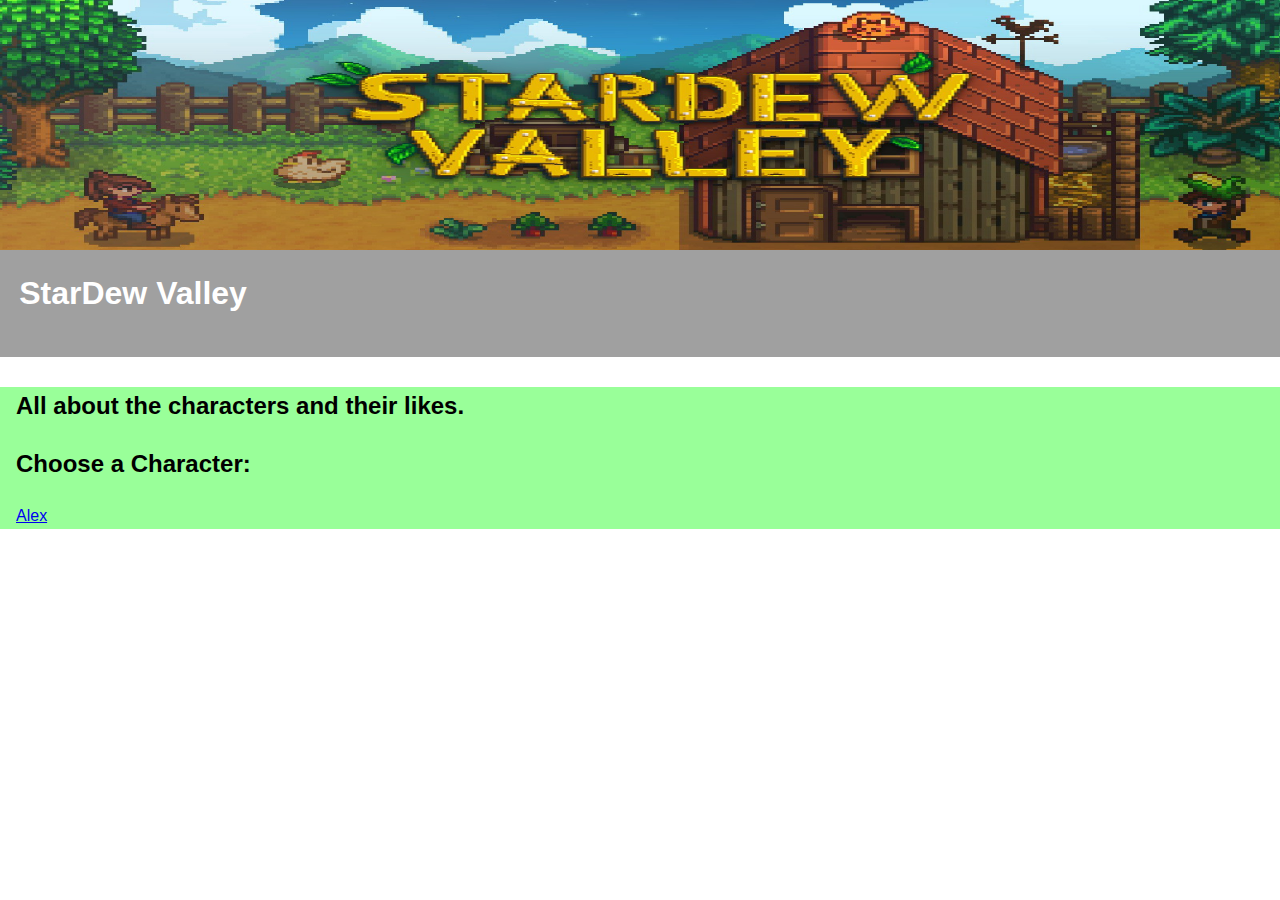
==== main-page.html @ 336d3cd3 "inital commit" ====
<!DOCTYPE html>
<html>
   <head>
    <link rel="stylesheet" href="CSS/style.css">
    <link rel="stylesheet" href="CSS/normalize.css">
 
     <img class= "main-img" src="Pictures/Stardew Valley Logo.jpg" alt="Stardew Valley Logo">
     <title>StarDew Valley</title>
     </head>
     <body>
       <header class= "main-header">
        <h1>StarDew Valley</h1>
       </header>
       
       <div class="container">
       
     <h2>All about the characters and their likes.</h2>
 
<!----  NEEDS JAVA SCRIPT TO WORK  -----
      <label for="Char-select">Choose a Character:</label>
      <select id="Char-select">
        <optgroup label="Bachelors">
          <option value="1">Alex</option>
          <option>Elliott</option>
          <option>Harvey</option>
          <option>Sam</option>
          <option>Sebastian</option>
          <option>Shane</option>  
        </optgroup>
        <optgroup label="Bachelorettes">
          <option>Abigail</option>
          <option>Emily</option>
          <option>Haley</option>
          <option>Leah</option>
          <option>Maru</option>
          <option>Penny</option>
        </optgroup>
        <optgroup label="Town Folks">
          <option>Caroline</option>
          <option>Clint</option>
          <option>Demetrius</option>
          <option>Dward</option>
          <option>Evelyn</option>
          <option>George</option>
          <option>Gus</option>
          <option>Jas</option>
          <option>Jodi</option>
          <option>Kent</option>
          <option>Krobus</option>
          <option>Lewis</option>
          <option>Linus</option>
          <option>Marnie</option>
          <option>Pam</option>
          <option>Pierre</option>
          <option>Robin</option>
          <option>Sandy</option>
          <option>Vincent</option>
          <option>Willy</option>
          <option>Wizard</option>
        </optgroup>
        </select>
-->
         
         <h2>Choose a Character:</h2>
        <p><a href="Characters/Alex.html">Alex</a></p>
       </div>
  </body>
</html>
---- CSS/style.css ----
* {
  box-sizing:border-box;
}

h1 {
  font-size: 2em;
  display:inline-block;
  
}

.main-img {
  width: 100%;
  height: 250px; 
  margin-bottom: -10px;
}

.main-header {
  color: white;
  background-color: #A0A0A0;
  padding: 0 1.2em 1em 1.2em;
  margin-top:-1px;
  margin-bottom: 30px;
}

body {
  
  line-height: 1.6;
}

.container {
  padding-left: 1em;
  padding-right: 1em;
  background-color: #99FF99;
}

.Alex-p {
  height: 100px;
  width: 100px;
}
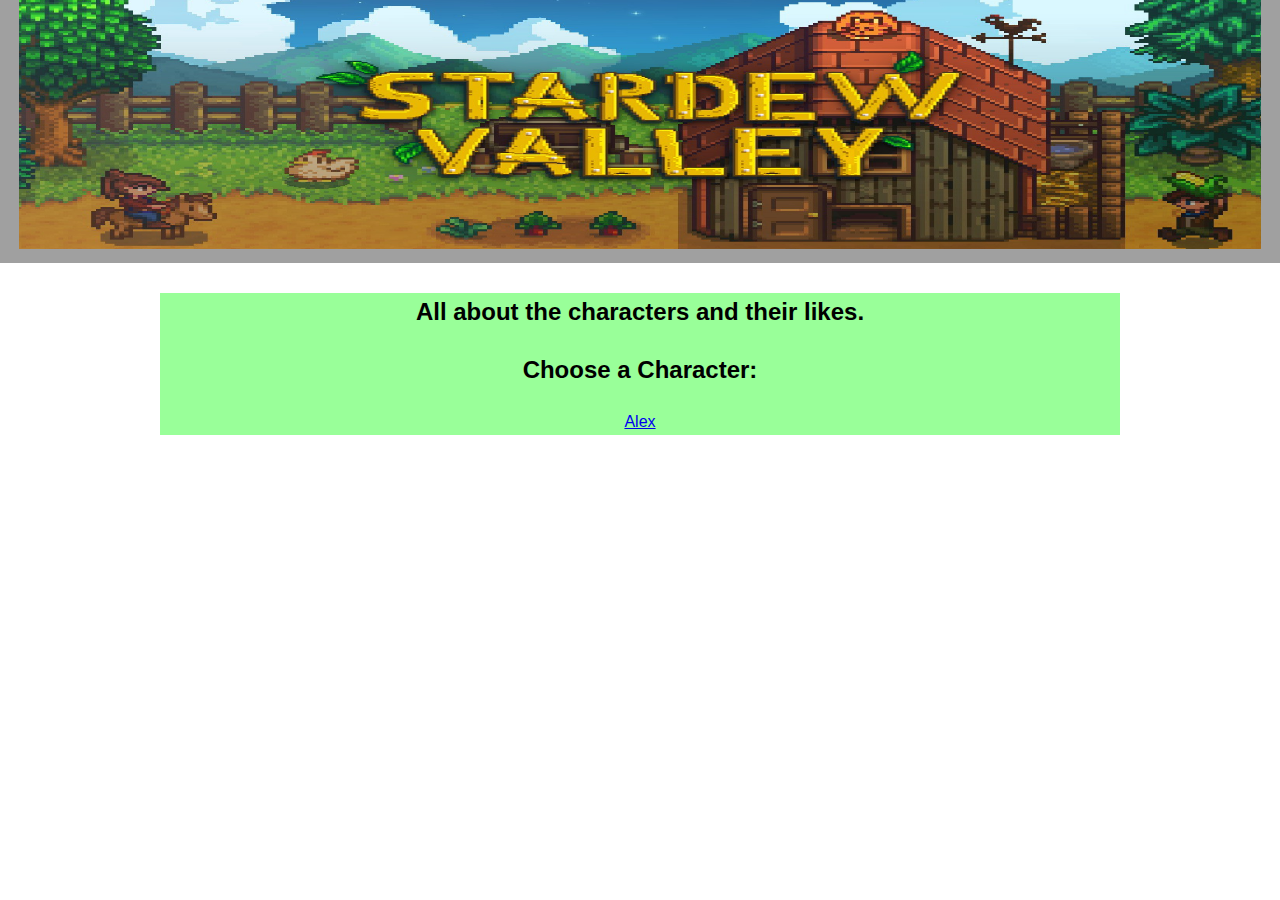
==== commit 1b643931: "Updated CSS sheet" ====
--- a/main-page.html
+++ b/main-page.html
@@ -1,15 +1,21 @@
 <!DOCTYPE html>
-<html>
+
+<html lang="en">
    <head>
+    <meta charset="utf-8">
     <link rel="stylesheet" href="CSS/style.css">
     <link rel="stylesheet" href="CSS/normalize.css">
  
-     <img class= "main-img" src="Pictures/Stardew Valley Logo.jpg" alt="Stardew Valley Logo">
+     
      <title>StarDew Valley</title>
+     <meta name="description" content="My First Website">
+     <meta name="author" content="CodeLouisville">
+
+     <meta name="viewport" content="width=device-width, initial-scale=1">
      </head>
      <body>
        <header class= "main-header">
-        <h1>StarDew Valley</h1>
+        <img class= "main-img" src="Pictures/Stardew Valley Logo.jpg" alt="Stardew Valley Logo">
        </header>
        
        <div class="container">
--- a/CSS/style.css
+++ b/CSS/style.css
@@ -31,6 +31,9 @@
   padding-left: 1em;
   padding-right: 1em;
   background-color: #99FF99;
+  margin: auto;
+  text-align: center;
+  max-width: 75%;
 }
 
 .Alex-p {
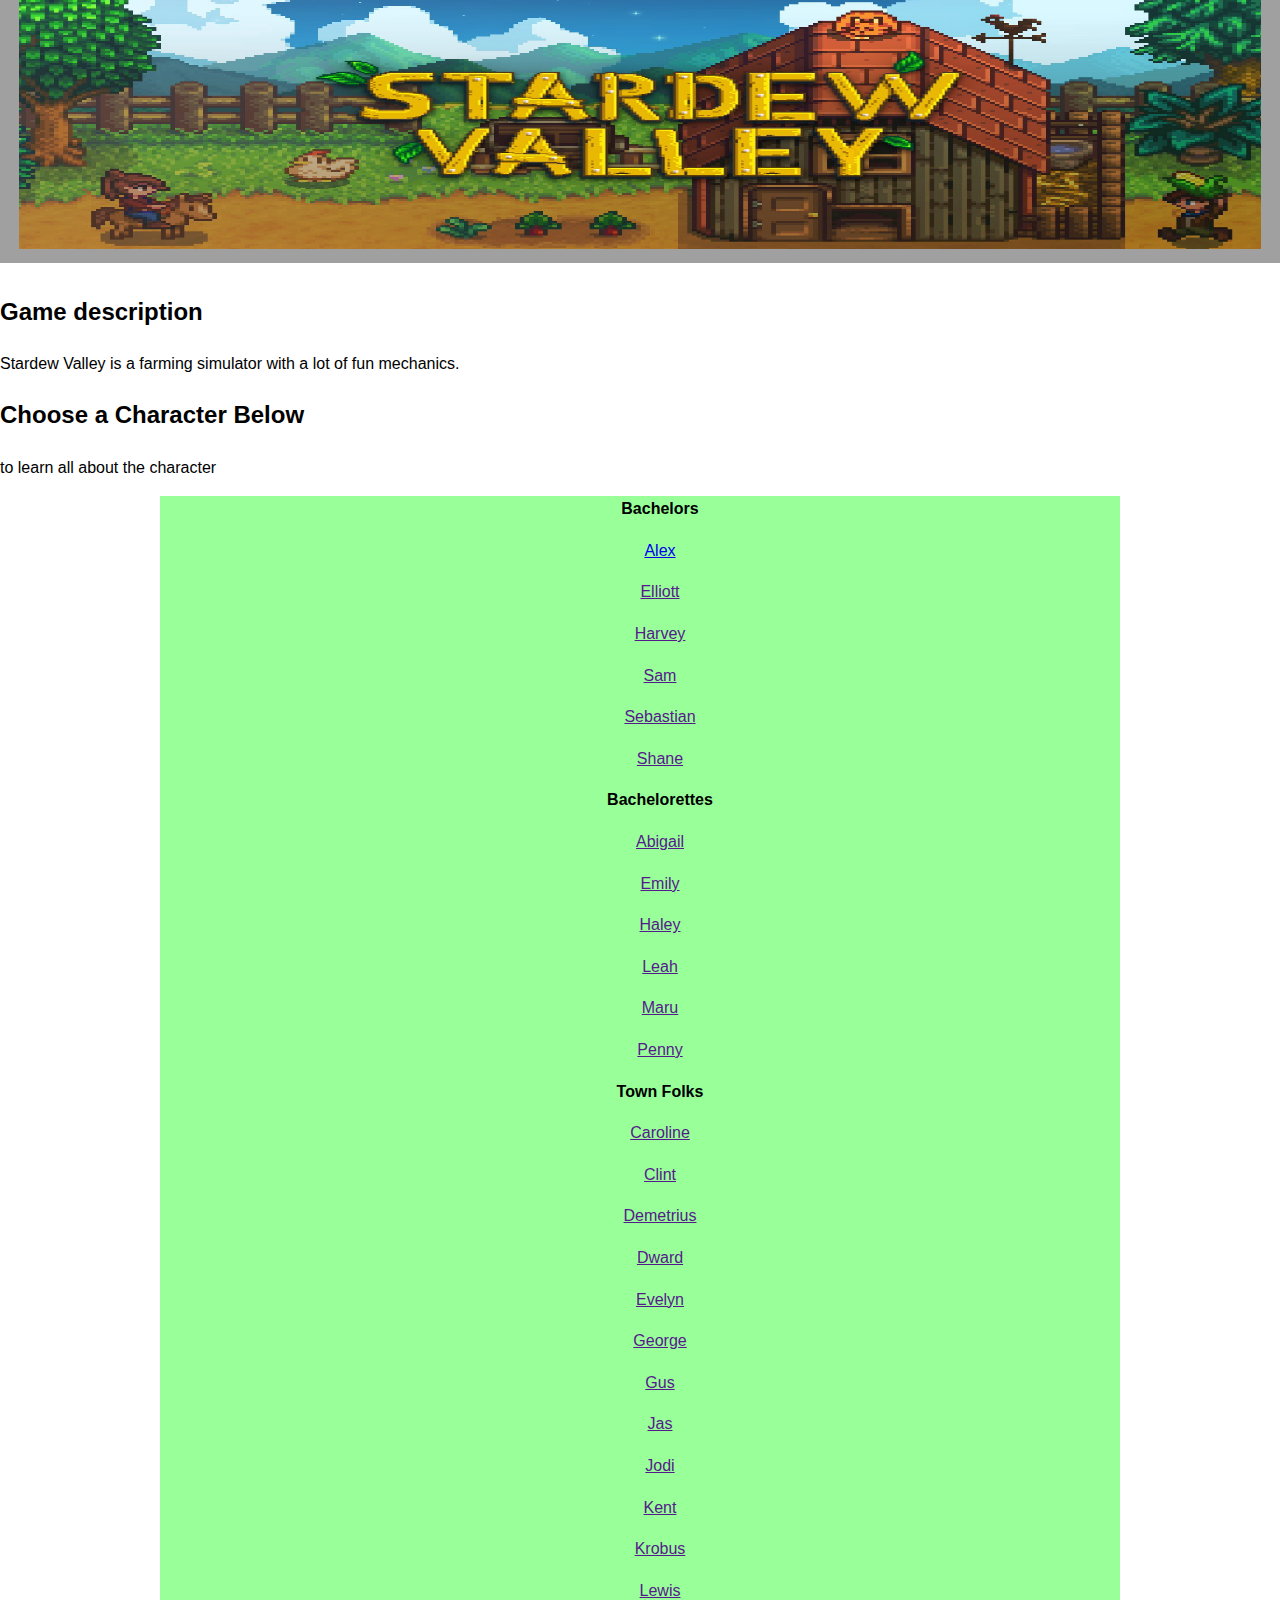
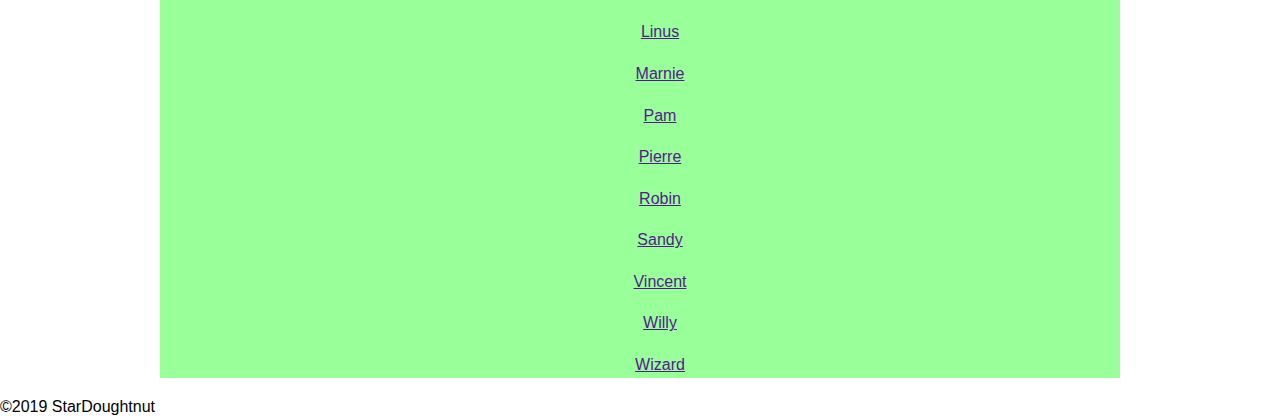
==== commit 8ee0fe08: "Git doesn't function at work" ====
--- a/main-page.html
+++ b/main-page.html
@@ -3,8 +3,8 @@
 <html lang="en">
    <head>
     <meta charset="utf-8">
-    <link rel="stylesheet" href="CSS/style.css">
-    <link rel="stylesheet" href="CSS/normalize.css">
+    <link rel="stylesheet" href="CSS/style.css?v1.0">
+    <link rel="stylesheet" href="CSS/normalize.css?v1.0">
  
      
      <title>StarDew Valley</title>
@@ -18,11 +18,11 @@
         <img class= "main-img" src="Pictures/Stardew Valley Logo.jpg" alt="Stardew Valley Logo">
        </header>
        
-       <div class="container">
-       
-     <h2>All about the characters and their likes.</h2>
- 
-<!----  NEEDS JAVA SCRIPT TO WORK  -----
+    <div class="intro">
+        <h2>Game description</h2>
+       <p> Stardew Valley is a farming simulator with a lot of fun mechanics.</p>
+    
+<!-- --  NEEDS JAVA SCRIPT TO WORK  -----
       <label for="Char-select">Choose a Character:</label>
       <select id="Char-select">
         <optgroup label="Bachelors">
@@ -64,11 +64,65 @@
           <option>Willy</option>
           <option>Wizard</option>
         </optgroup>
-        </select>
--->
+        </select> -->
+
          
-         <h2>Choose a Character:</h2>
-        <p><a href="Characters/Alex.html">Alex</a></p>
+         <h2 class="listTitle">Choose a Character Below</h2>
+         <span>to learn all about the character</span>
+        </div>
+       <div class="container">
+        <div class="one content">
+            <ul><p><strong>Bachelors</strong></p>
+              <P><a href="Characters/Alex.html">Alex</a></P>
+              <P><a href="">Elliott</a></P>
+              <P><a href="">Harvey</a></P>
+              <P><a href="">Sam</a></P>
+              <P><a href="">Sebastian</a></P>
+              <P><a href="">Shane</a></P>
+            </ul>
+          </div>
+
+          <div class="two content">
+              <ul><p><strong>Bachelorettes</strong></p>
+                <P><a href="">Abigail</a></P>
+                <P><a href="">Emily</a></P>
+                <P><a href="">Haley</a></P>
+                <P><a href="">Leah</a></P>
+                <P><a href="">Maru</a></P>
+                <P><a href="">Penny</a></P>
+              </ul>
+            </div>
+
+            <div class="three content">
+                <ul><p><strong>Town Folks</strong></p>
+                  <P><a href="">Caroline</a></P>
+                  <P><a href="">Clint</a></P>
+                  <P><a href="">Demetrius</a></P>
+                  <P><a href="">Dward</a></P>
+                  <P><a href="">Evelyn</a></P>
+                  <P><a href="">George</a></P>
+                  <P><a href="">Gus</a></P>
+                  <P><a href="">Jas</a></P>
+                  <P><a href="">Jodi</a></P>
+                  <P><a href="">Kent</a></P>
+                  <P><a href="">Krobus</a></P>
+                  <P><a href="">Lewis</a></P>
+                  <P><a href="">Linus</a></P>
+                  <P><a href="">Marnie</a></P>
+                  <P><a href="">Pam</a></P>
+                  <P><a href="">Pierre</a></P>
+                  <P><a href="">Robin</a></P>
+                  <P><a href="">Sandy</a></P>
+                  <P><a href="">Vincent</a></P>
+                  <P><a href="">Willy</a></P>
+                  <P><a href="">Wizard</a></P>
+                </ul>
+              </div>
        </div>
+
+       <footer class="main-footer">
+          <span>&copy;2019 StarDoughtnut</span>
+        </footer>
+
   </body>
 </html>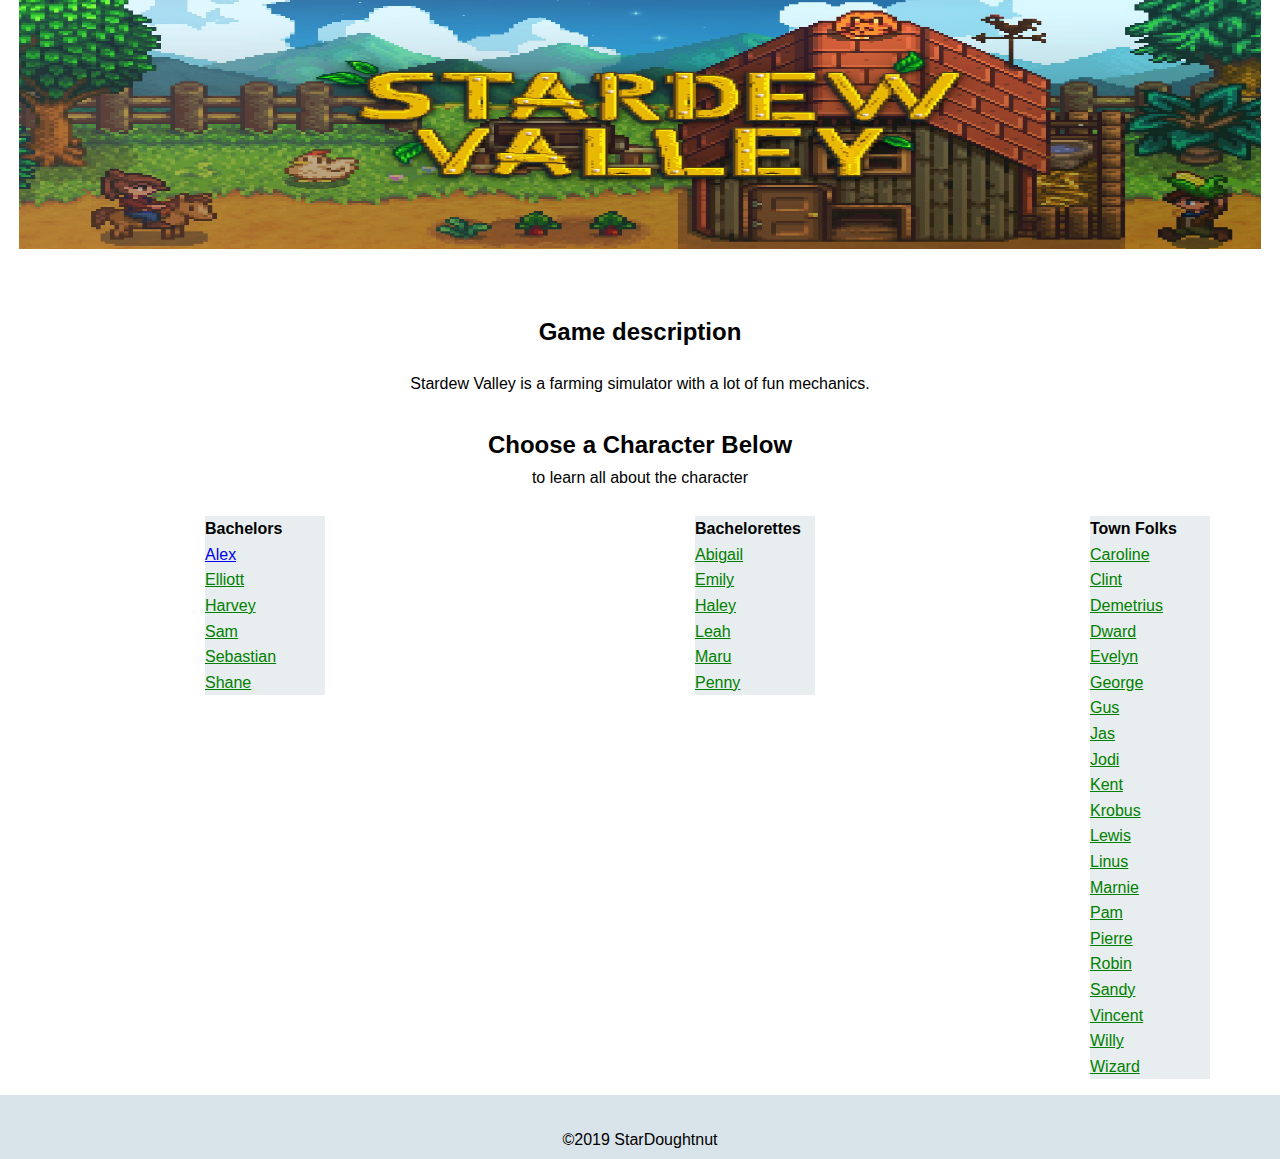
==== commit 18784c24: "Add files via upload" ====
--- a/main-page.html
+++ b/main-page.html
@@ -20,7 +20,7 @@
        
     <div class="intro">
         <h2>Game description</h2>
-       <p> Stardew Valley is a farming simulator with a lot of fun mechanics.</p>
+       <span> Stardew Valley is a farming simulator with a lot of fun mechanics.</span>
     
 <!-- --  NEEDS JAVA SCRIPT TO WORK  -----
       <label for="Char-select">Choose a Character:</label>
@@ -72,7 +72,7 @@
         </div>
        <div class="container">
         <div class="one content">
-            <ul><p><strong>Bachelors</strong></p>
+            <ul><P><strong>Bachelors</strong></P>
               <P><a href="Characters/Alex.html">Alex</a></P>
               <P><a href="">Elliott</a></P>
               <P><a href="">Harvey</a></P>
--- a/CSS/style.css
+++ b/CSS/style.css
@@ -5,7 +5,13 @@
 h1 {
   font-size: 2em;
   display:inline-block;
-  
+}
+
+p {
+  background-color: #e8eeef;
+  /* color: #8a97a0; */
+  width: 120px;
+  margin: auto;
 }
 
 .main-img {
@@ -16,27 +22,89 @@
 
 .main-header {
   color: white;
-  background-color: #A0A0A0;
   padding: 0 1.2em 1em 1.2em;
   margin-top:-1px;
   margin-bottom: 30px;
 }
 
 body {
-  
+  display: flex;
   line-height: 1.6;
+  flex-direction: column;
+  margin: 0;
+  min-height: 100vh;  
+}
+
+.container,
+.intro{
+  display: flex;
+  align-items: center;
+  flex-direction: column;
+}
+
+.listTitle {
+  margin-bottom: 0;  
+}
+
+span {
+  margin-bottom: 10px;
+}
+
+a:hover {
+  color: orange;
+}
+
+a:active {
+  color: yellow;
+}
+
+a:visited {
+  color: green;
+}
+.Alex-p {
+  height: 100px;
+  width: 100px;
+}
+
+.main-footer {
+  background: #d9e4ea;
+  width: 100%;
+  text-align: center;
+  height: 50px;
+  padding: 2em 0;
+}
+
+
+/* ================================= 
+  Media Queries
+==================================== */
+
+@media (min-width: 769px) {
+
+.content {
+  flex: 1 50%;
 }
 
 .container {
-  padding-left: 1em;
-  padding-right: 1em;
-  background-color: #99FF99;
-  margin: auto;
-  text-align: center;
-  max-width: 75%;
+  flex-wrap: wrap;
+  flex-direction: row;
+  justify-content: space-around;
 }
 
-.Alex-p {
-  height: 100px;
-  width: 100px;
+.three {
+  max-width: 300px;
+}
+
+}
+
+@media (min-width: 1025px) {
+
+  .content{
+    flex: 1 33%;
+  }
+
+  .one, .two {
+    align-self: stretch;
+  }
+
 }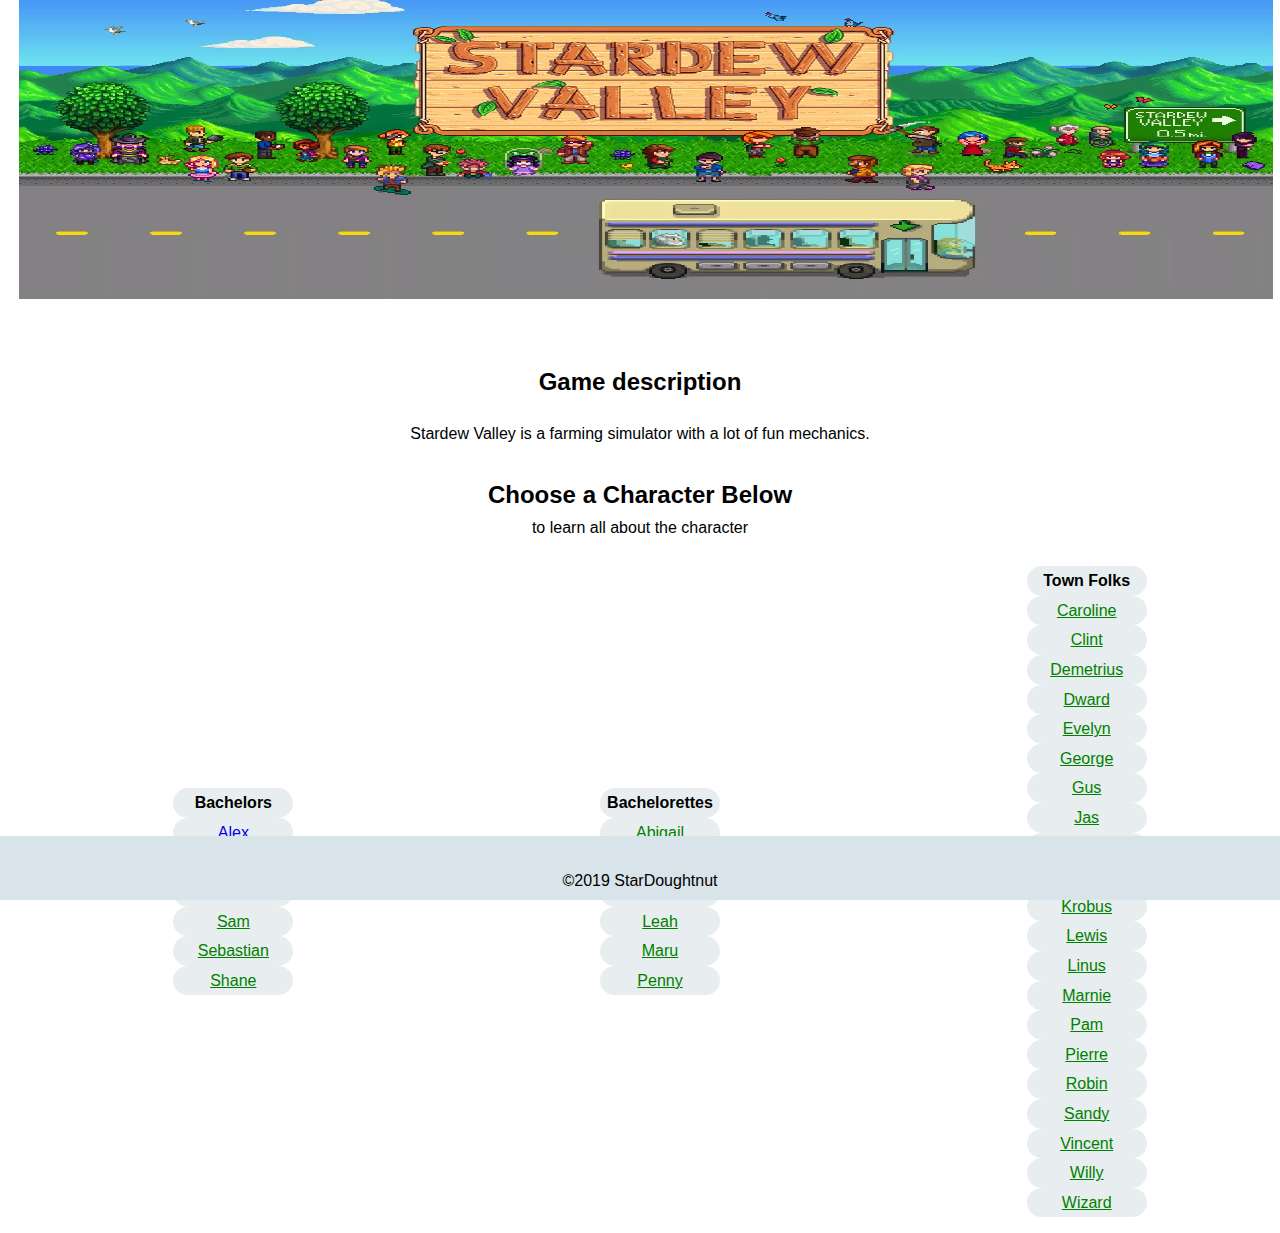
==== commit 146e328a: "updated main-pagev2" ====
--- a/main-page.html
+++ b/main-page.html
@@ -1,28 +1,30 @@
 <!DOCTYPE html>
 
 <html lang="en">
-   <head>
-    <meta charset="utf-8">
-    <link rel="stylesheet" href="CSS/style.css?v1.0">
-    <link rel="stylesheet" href="CSS/normalize.css?v1.0">
- 
-     
-     <title>StarDew Valley</title>
-     <meta name="description" content="My First Website">
-     <meta name="author" content="CodeLouisville">
 
-     <meta name="viewport" content="width=device-width, initial-scale=1">
-     </head>
-     <body>
-       <header class= "main-header">
-        <img class= "main-img" src="Pictures/Stardew Valley Logo.jpg" alt="Stardew Valley Logo">
-       </header>
-       
-    <div class="intro">
-        <h2>Game description</h2>
-       <span> Stardew Valley is a farming simulator with a lot of fun mechanics.</span>
-    
-<!-- --  NEEDS JAVA SCRIPT TO WORK  -----
+<head>
+  <meta charset="utf-8">
+  <link rel="stylesheet" href="CSS/style.css?v1.0">
+  <link rel="stylesheet" href="CSS/normalize.css?v1.0">
+
+
+  <title>StarDew Valley</title>
+  <meta name="description" content="My First Website">
+  <meta name="author" content="CodeLouisville">
+
+  <meta name="viewport" content="width=device-width, initial-scale=1">
+</head>
+
+<body>
+  <header class="main-header">
+    <img class="main-img" src="Pictures/Main2.jpg" alt="Stardew Valley Logo">
+  </header>
+
+  <div class="intro">
+    <h2>Game description</h2>
+    <span> Stardew Valley is a farming simulator with a lot of fun mechanics.</span>
+
+    <!-- --  NEEDS JAVA SCRIPT TO WORK  -----
       <label for="Char-select">Choose a Character:</label>
       <select id="Char-select">
         <optgroup label="Bachelors">
@@ -66,63 +68,71 @@
         </optgroup>
         </select> -->
 
-         
-         <h2 class="listTitle">Choose a Character Below</h2>
-         <span>to learn all about the character</span>
-        </div>
-       <div class="container">
-        <div class="one content">
-            <ul><P><strong>Bachelors</strong></P>
-              <P><a href="Characters/Alex.html">Alex</a></P>
-              <P><a href="">Elliott</a></P>
-              <P><a href="">Harvey</a></P>
-              <P><a href="">Sam</a></P>
-              <P><a href="">Sebastian</a></P>
-              <P><a href="">Shane</a></P>
-            </ul>
-          </div>
 
-          <div class="two content">
-              <ul><p><strong>Bachelorettes</strong></p>
-                <P><a href="">Abigail</a></P>
-                <P><a href="">Emily</a></P>
-                <P><a href="">Haley</a></P>
-                <P><a href="">Leah</a></P>
-                <P><a href="">Maru</a></P>
-                <P><a href="">Penny</a></P>
-              </ul>
-            </div>
+    <h2 class="listTitle">Choose a Character Below</h2>
+    <span>to learn all about the character</span>
+  </div>
+  <div class="container">
+    <div class="one content">
+      <ul>
+        <P><strong>Bachelors</strong></P>
+        <a href="Characters/Alex.html">
+          <p>Alex</p>
+        </a>
+        <div class="box"><iframe src="Characters/Alex.html" width="300px" height="200px"></iframe></div>
+        <P><a href="">Elliott</a></P>
+        <P><a href="">Harvey</a></P>
+        <P><a href="">Sam</a></P>
+        <P><a href="">Sebastian</a></P>
+        <P><a href="">Shane</a></P>
+      </ul>
+    </div>
 
-            <div class="three content">
-                <ul><p><strong>Town Folks</strong></p>
-                  <P><a href="">Caroline</a></P>
-                  <P><a href="">Clint</a></P>
-                  <P><a href="">Demetrius</a></P>
-                  <P><a href="">Dward</a></P>
-                  <P><a href="">Evelyn</a></P>
-                  <P><a href="">George</a></P>
-                  <P><a href="">Gus</a></P>
-                  <P><a href="">Jas</a></P>
-                  <P><a href="">Jodi</a></P>
-                  <P><a href="">Kent</a></P>
-                  <P><a href="">Krobus</a></P>
-                  <P><a href="">Lewis</a></P>
-                  <P><a href="">Linus</a></P>
-                  <P><a href="">Marnie</a></P>
-                  <P><a href="">Pam</a></P>
-                  <P><a href="">Pierre</a></P>
-                  <P><a href="">Robin</a></P>
-                  <P><a href="">Sandy</a></P>
-                  <P><a href="">Vincent</a></P>
-                  <P><a href="">Willy</a></P>
-                  <P><a href="">Wizard</a></P>
-                </ul>
-              </div>
-       </div>
+    <div class="two content">
+      <ul>
+        <p><strong>Bachelorettes</strong></p>
+        <P><a href="">Abigail</a></P>
+        <P><a href="">Emily</a></P>
+        <P><a href="">Haley</a></P>
+        <P><a href="">Leah</a></P>
+        <P><a href="">Maru</a></P>
+        <P><a href="">Penny</a></P>
+      </ul>
+    </div>
 
-       <footer class="main-footer">
-          <span>&copy;2019 StarDoughtnut</span>
-        </footer>
+    <div class="three content">
+      <ul>
+        <p><strong>Town Folks</strong></p>
+        <P><a href="">Caroline</a></P>
+        <P><a href="">Clint</a></P>
+        <P><a href="">Demetrius</a></P>
+        <P><a href="">Dward</a></P>
+        <P><a href="">Evelyn</a></P>
+        <P><a href="">George</a></P>
+        <P><a href="">Gus</a></P>
+        <P><a href="">Jas</a></P>
+        <P><a href="">Jodi</a></P>
+        <P><a href="">Kent</a></P>
+        <P><a href="">Krobus</a></P>
+        <P><a href="">Lewis</a></P>
+        <P><a href="">Linus</a></P>
+        <P><a href="">Marnie</a></P>
+        <P><a href="">Pam</a></P>
+        <P><a href="">Pierre</a></P>
+        <P><a href="">Robin</a></P>
+        <P><a href="">Sandy</a></P>
+        <P><a href="">Vincent</a></P>
+        <P><a href="">Willy</a></P>
+        <P><a href="">Wizard</a></P>
+      </ul>
+    </div>
+  </div>
 
-  </body>
+  <script src="java.js"></script>
+  <footer class="main-footer">
+    <span>&copy;2019 StarDoughtnut</span>
+  </footer>
+
+</body>
+
 </html>--- a/CSS/style.css
+++ b/CSS/style.css
@@ -12,11 +12,25 @@
   /* color: #8a97a0; */
   width: 120px;
   margin: auto;
+  border-radius: 30px;
+  padding: 2px 0 ;
+  text-align: center;
+}
+
+.box{
+  display: none;
+  width: 100%;
+}
+
+a:hover + .box,.box:hover{
+  display: inline;
+  position: relative;
+  z-index: 100;
 }
 
 .main-img {
-  width: 100%;
-  height: 250px; 
+  width: 101%;
+  height: 300px; 
   margin-bottom: -10px;
 }
 
@@ -68,12 +82,19 @@
 
 .main-footer {
   background: #d9e4ea;
+  position: absolute;
+  bottom: 0;
   width: 100%;
   text-align: center;
   height: 50px;
   padding: 2em 0;
 }
 
+button {
+  padding: auto;
+  margin-top: 20px;
+  margin-left: 50 px;
+}
 
 /* ================================= 
   Media Queries
@@ -91,9 +112,10 @@
   justify-content: space-around;
 }
 
-.three {
+/* .three {
   max-width: 300px;
-}
+} */
+/* Not Sure if I still need this style */
 
 }
 
@@ -103,8 +125,9 @@
     flex: 1 33%;
   }
 
-  .one, .two {
-    align-self: stretch;
+  .one, .two,
+  .three {
+    align-self: center;
   }
 
 }